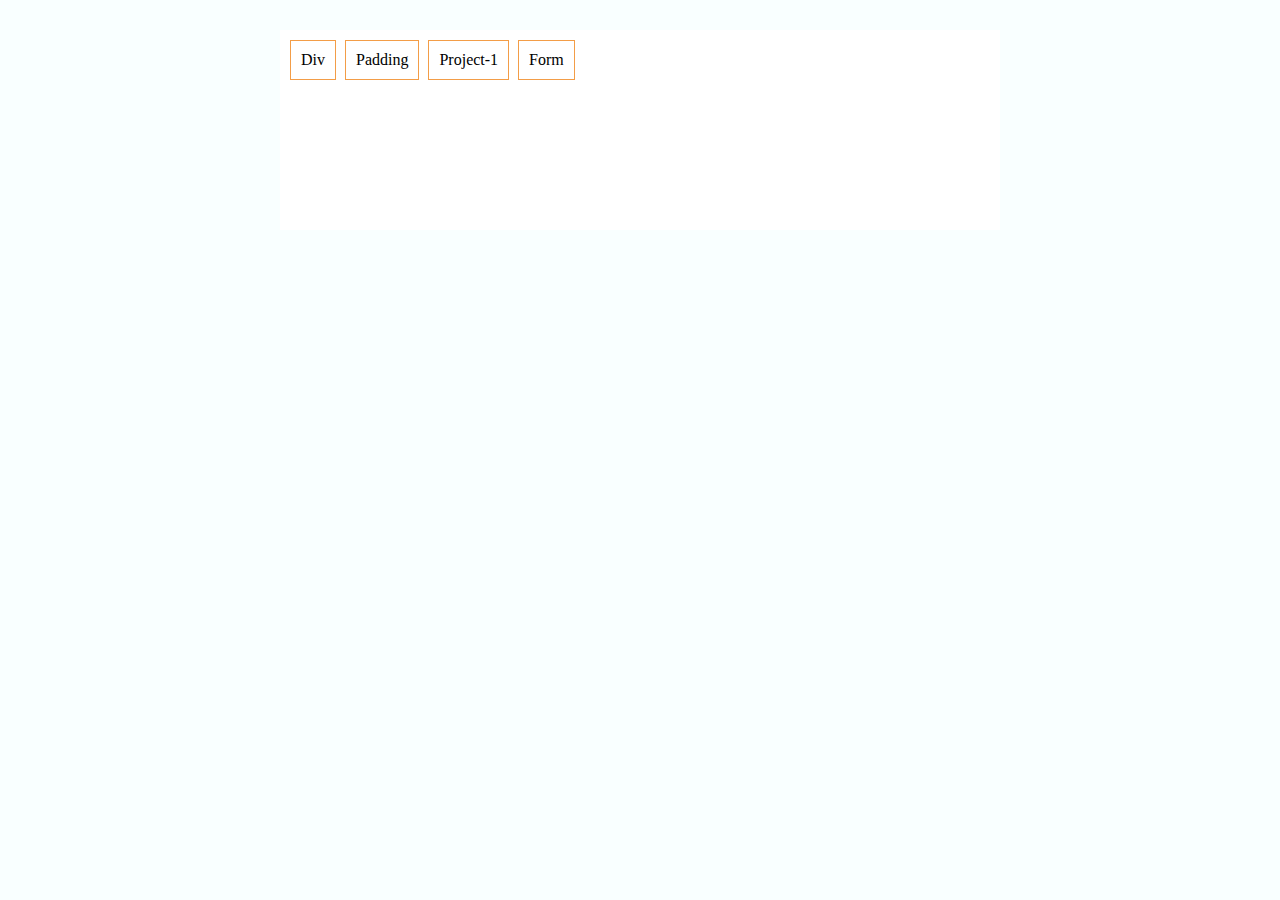
==== index.html @ 0b6a41a6 "new" ====
<!DOCTYPE html>
<html lang="en">
  <head>
    <meta charset="UTF-8" />
    <meta http-equiv="X-UA-Compatible" content="IE=edge" />
    <meta name="viewport" content="width=device-width, initial-scale=1.0" />
    <title>Document</title>
  </head>
  <style>
    * {
      padding: 0px;
      margin: 0px;
      box-sizing: border-box;
    }
    body {
      width: 100%;
      height: auto;
      background: #f9ffff;
    }
    .sa-box {
      width: 720px;
      height: 200px;
      padding: 10px;
      margin: 30px auto;
      background: #fff;
    }
    .sa-box a {
      padding: 10px;
      text-decoration: none;
      display: inline-block;
      color: #000;
      margin-right: 5px;
      border: 1px solid #f39d47;
    }
    .sa-box a:hover {
      background: #f39d47;
      color: #fff;
    }
  </style>
  <body>
    <div class="sa-box">
      <a href="div.html" target="_blank">Div</a>
      <a href="padding.html" target="_blank">Padding</a>
      <a href="project_1/index.html" target="_blank">Project-1</a>
      <a href="form.html" target="_blank">Form</a>
    </div>
  </body>
</html>
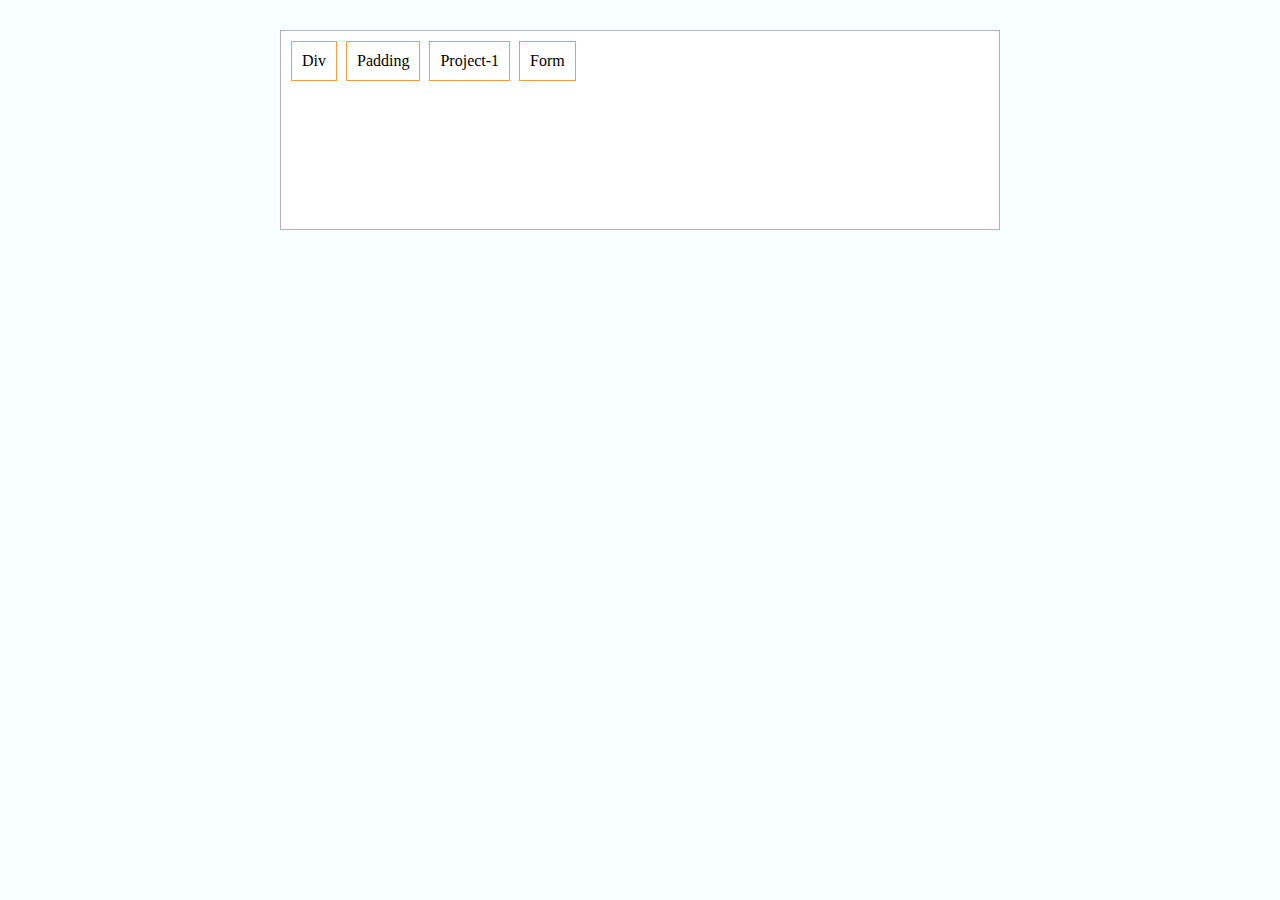
==== commit 2127c6fa: "images add" ====
--- a/index.html
+++ b/index.html
@@ -23,6 +23,7 @@
       padding: 10px;
       margin: 30px auto;
       background: #fff;
+      border: 1px solid #b3b3b3;
     }
     .sa-box a {
       padding: 10px;
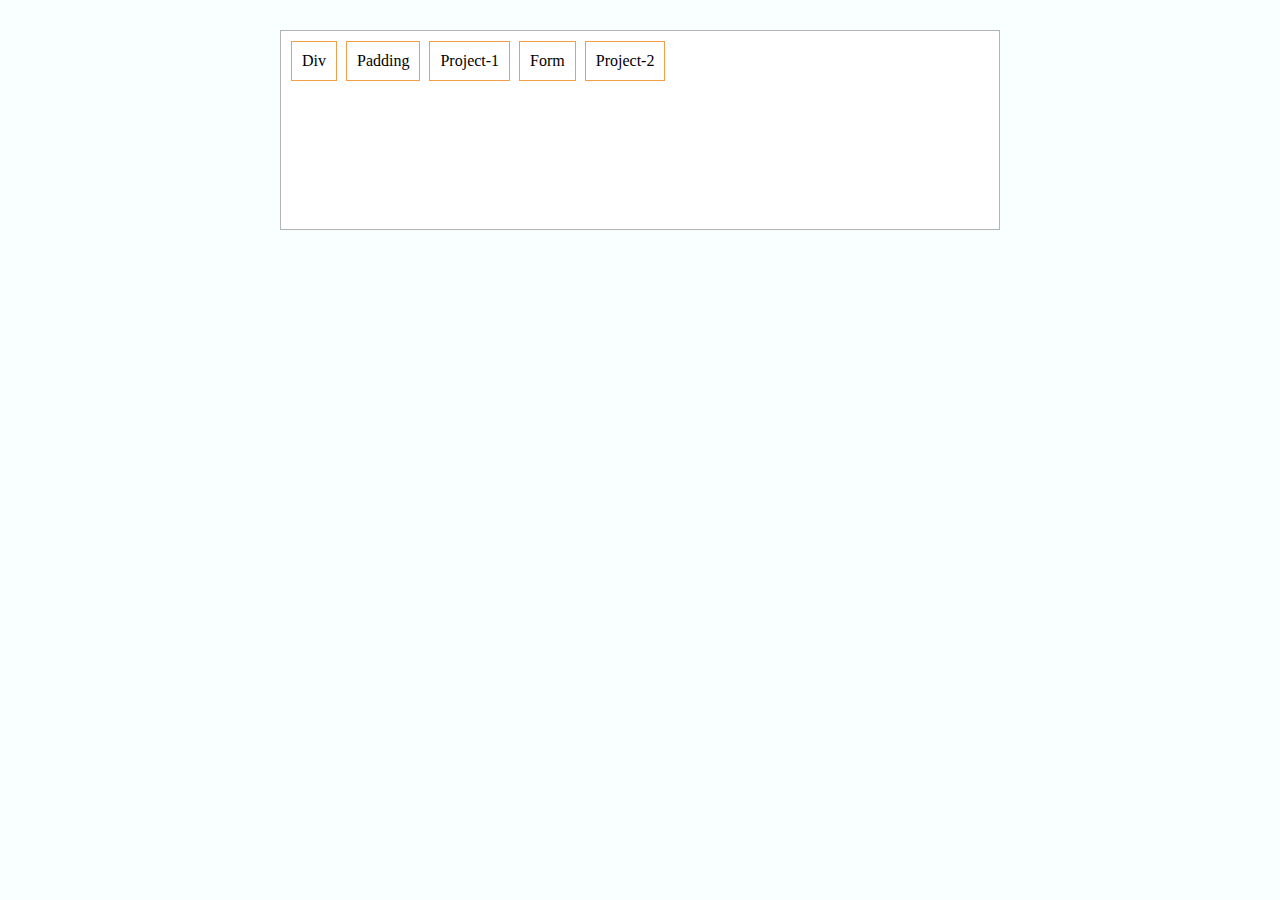
==== commit e478fd04: "new" ====
--- a/index.html
+++ b/index.html
@@ -25,6 +25,7 @@
       background: #fff;
       border: 1px solid #b3b3b3;
     }
+
     .sa-box a {
       padding: 10px;
       text-decoration: none;
@@ -44,6 +45,7 @@
       <a href="padding.html" target="_blank">Padding</a>
       <a href="project_1/index.html" target="_blank">Project-1</a>
       <a href="form.html" target="_blank">Form</a>
+      <a href="project_2/index.html" target="_blank">Project-2</a>
     </div>
   </body>
 </html>
